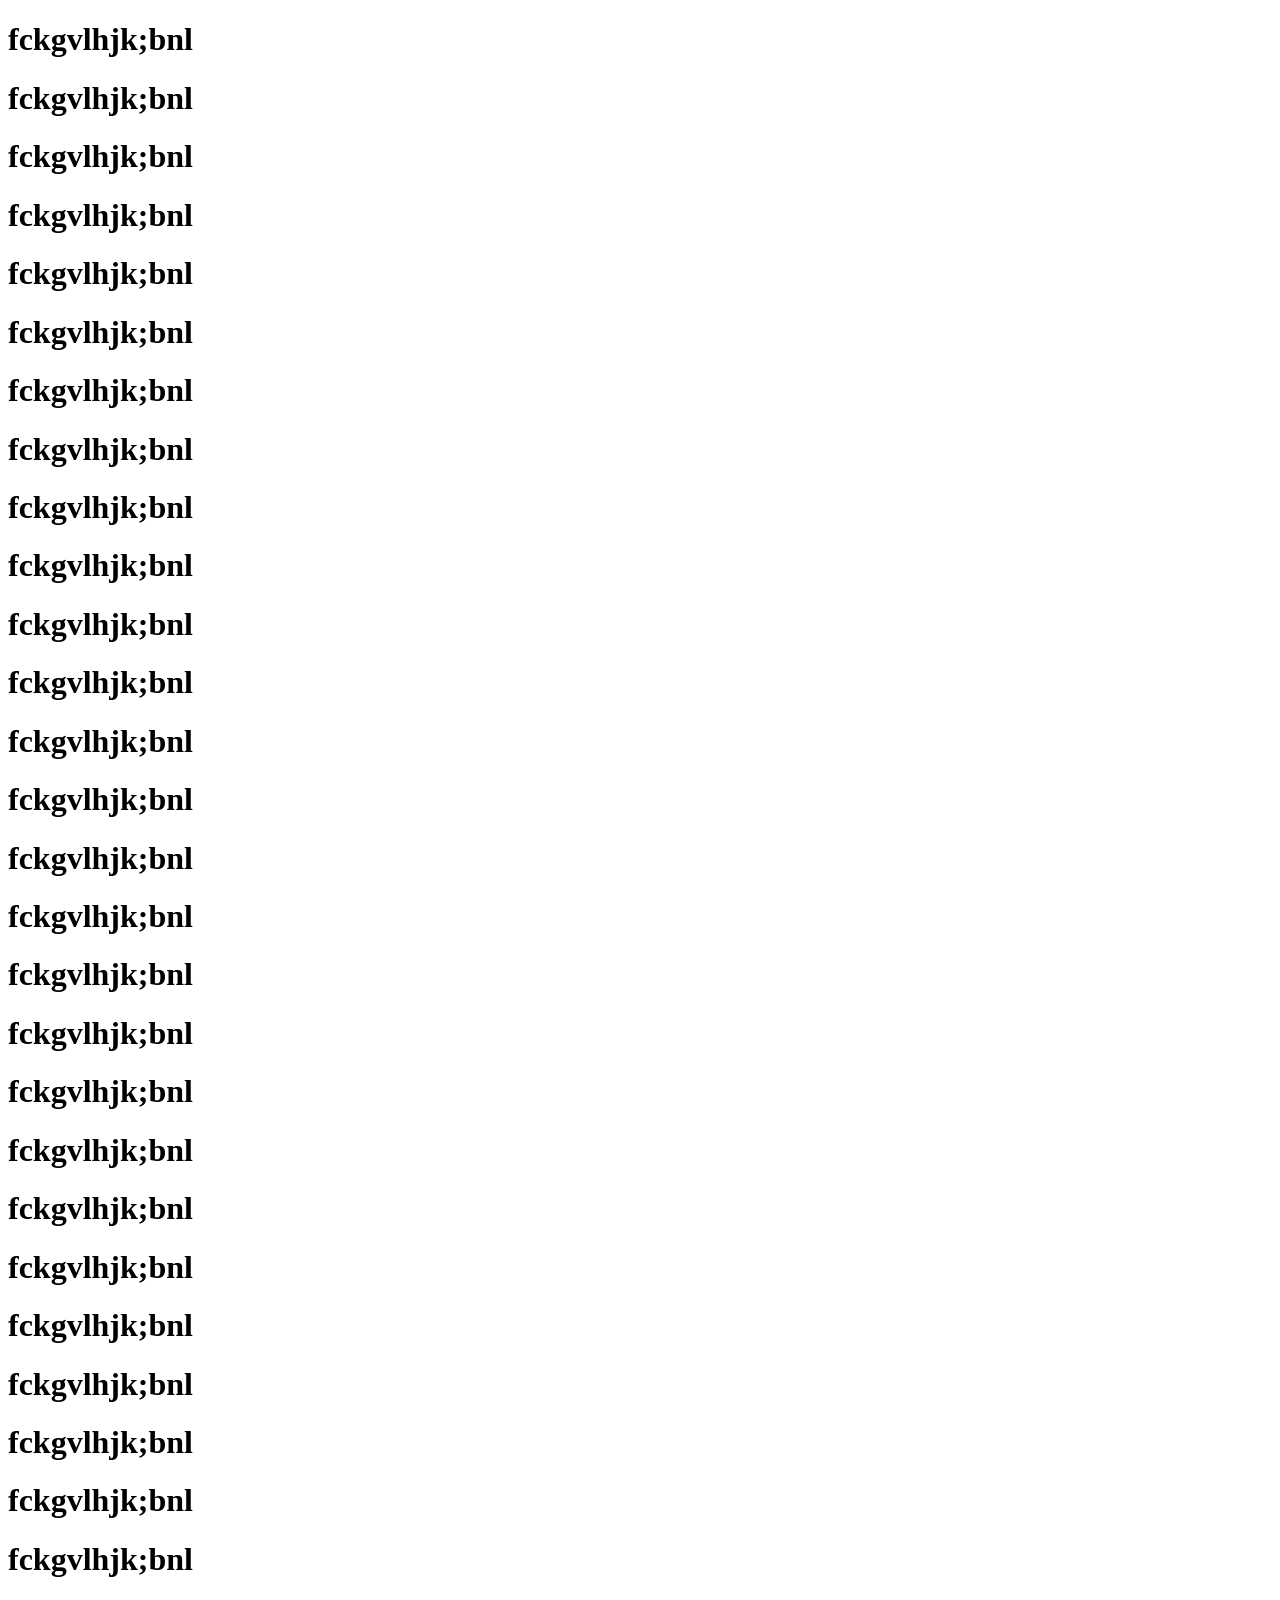
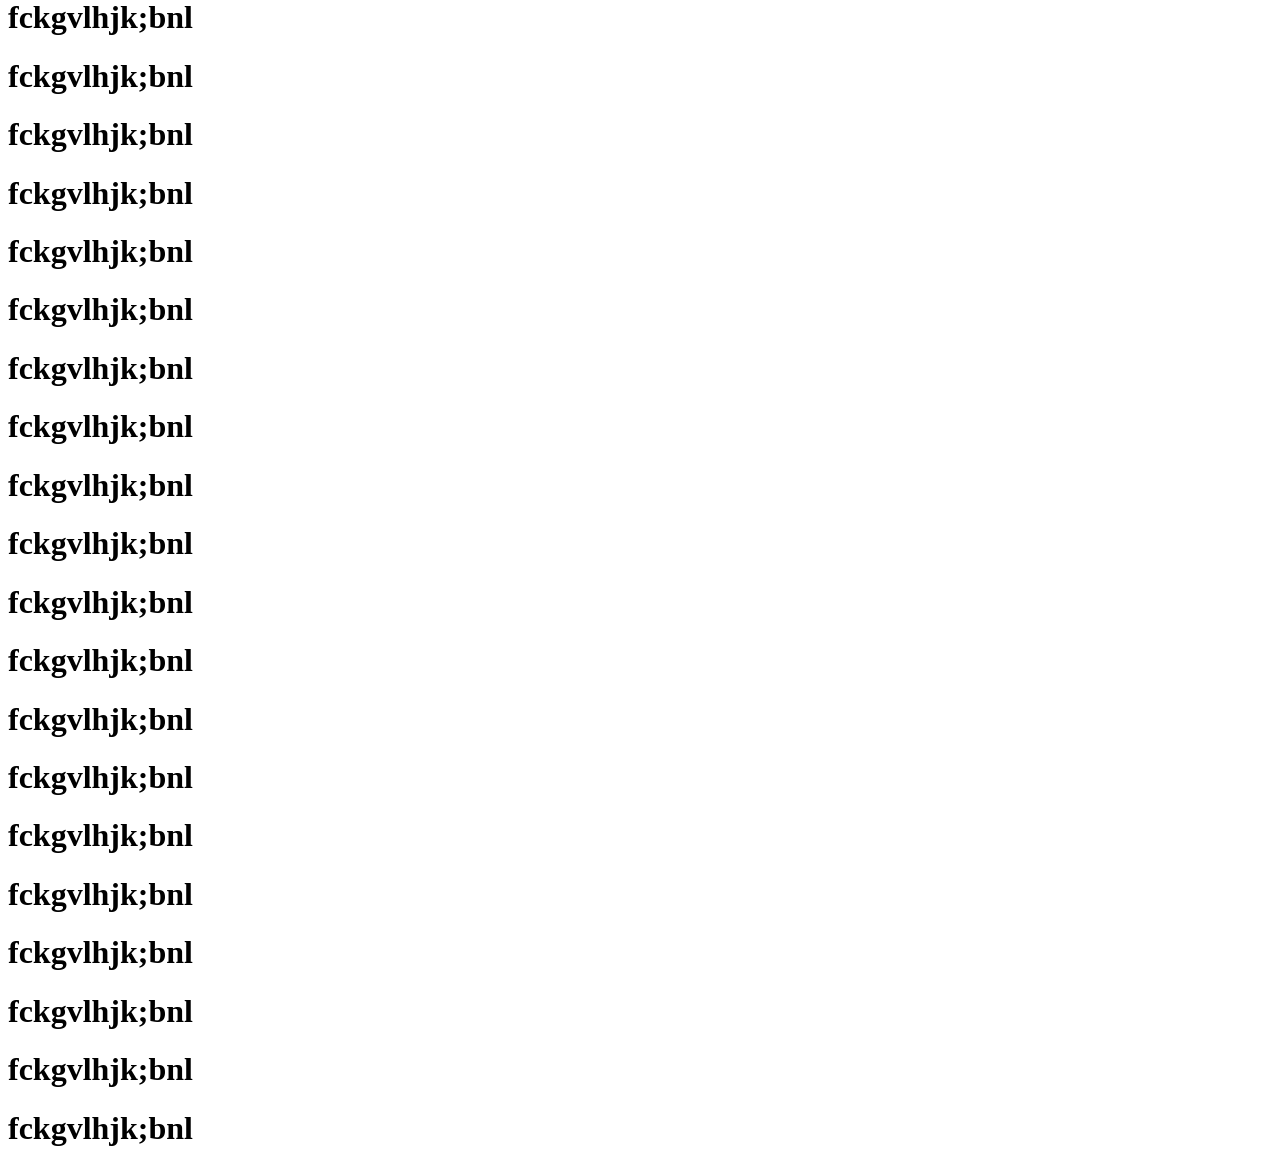
==== index.html @ 906bd84c "Update" ====
<!DOCTYPE html>
<html lang="en">
<head>
    <meta charset="UTF-8">
    <meta name="viewport" content="width=device-width, initial-scale=1.0">
    <title>Document</title>
</head>
<body>
    <h1>fckgvlhjk;bnl</h1>
    <h1>fckgvlhjk;bnl</h1>
    <h1>fckgvlhjk;bnl</h1>
    <h1>fckgvlhjk;bnl</h1>
    <h1>fckgvlhjk;bnl</h1>
    <h1>fckgvlhjk;bnl</h1>
    <h1>fckgvlhjk;bnl</h1>
    <h1>fckgvlhjk;bnl</h1>
    <h1>fckgvlhjk;bnl</h1>
    <h1>fckgvlhjk;bnl</h1>
    <h1>fckgvlhjk;bnl</h1>
    <h1>fckgvlhjk;bnl</h1>
    <h1>fckgvlhjk;bnl</h1>
    <h1>fckgvlhjk;bnl</h1>
    <h1>fckgvlhjk;bnl</h1>
    <h1>fckgvlhjk;bnl</h1>
    <h1>fckgvlhjk;bnl</h1>
    <h1>fckgvlhjk;bnl</h1>
    <h1>fckgvlhjk;bnl</h1>
    <h1>fckgvlhjk;bnl</h1>
    <h1>fckgvlhjk;bnl</h1>
    <h1>fckgvlhjk;bnl</h1>
    <h1>fckgvlhjk;bnl</h1>
    <h1>fckgvlhjk;bnl</h1>
    <h1>fckgvlhjk;bnl</h1>
    <h1>fckgvlhjk;bnl</h1>
    <h1>fckgvlhjk;bnl</h1>
    <h1>fckgvlhjk;bnl</h1>
    <h1>fckgvlhjk;bnl</h1>
    <h1>fckgvlhjk;bnl</h1>
    <h1>fckgvlhjk;bnl</h1>
    <h1>fckgvlhjk;bnl</h1>
    <h1>fckgvlhjk;bnl</h1>
    <h1>fckgvlhjk;bnl</h1>
    <h1>fckgvlhjk;bnl</h1>
    <h1>fckgvlhjk;bnl</h1>
    <h1>fckgvlhjk;bnl</h1>
    <h1>fckgvlhjk;bnl</h1>
    <h1>fckgvlhjk;bnl</h1>
    <h1>fckgvlhjk;bnl</h1>
    <h1>fckgvlhjk;bnl</h1>
    <h1>fckgvlhjk;bnl</h1>
    <h1>fckgvlhjk;bnl</h1>
    <h1>fckgvlhjk;bnl</h1>
    <h1>fckgvlhjk;bnl</h1>
    <h1>fckgvlhjk;bnl</h1>
    <h1>fckgvlhjk;bnl</h1>
</body>
</html>
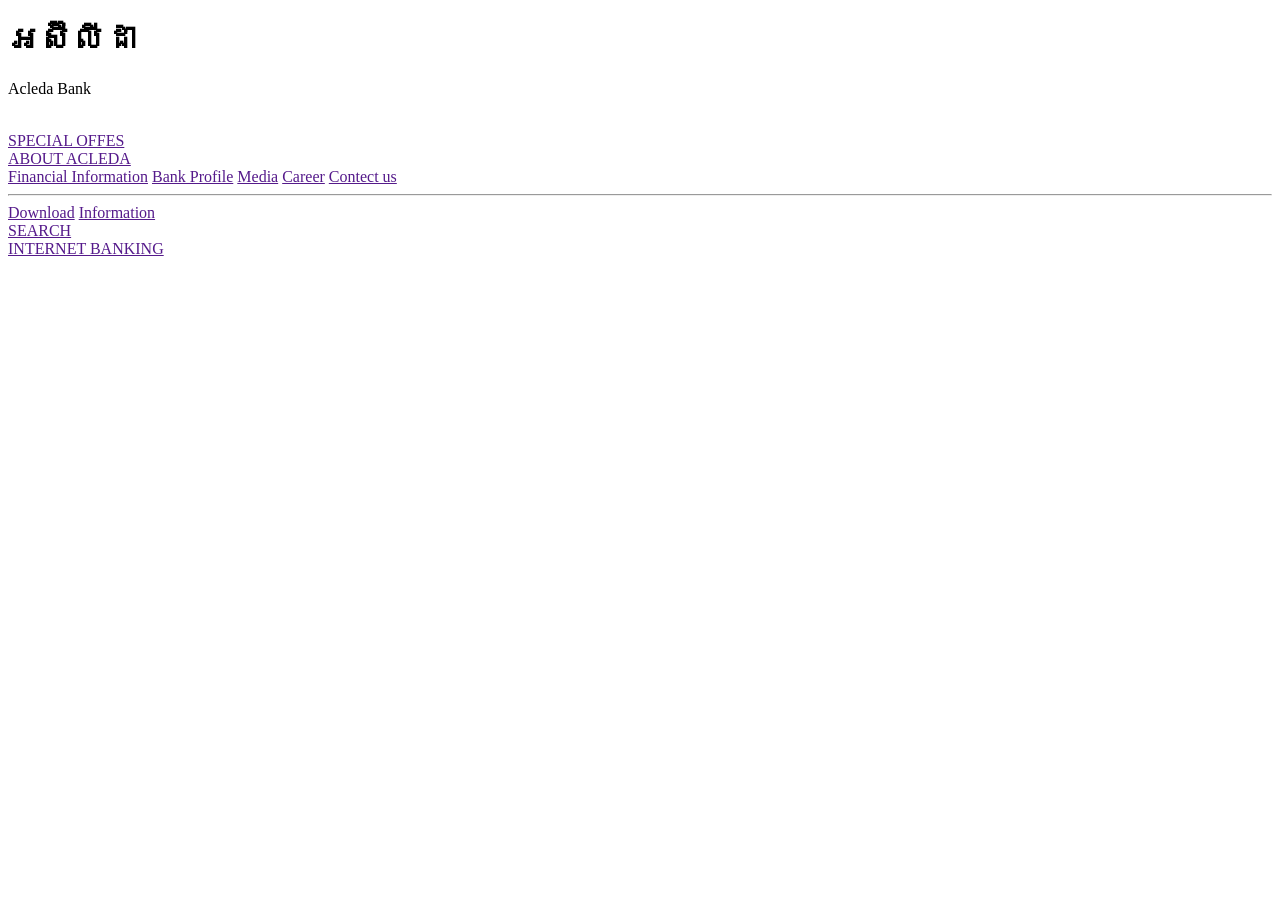
==== commit 8d6c9083: "update11" ====
--- a/index.html
+++ b/index.html
@@ -4,54 +4,45 @@
     <meta charset="UTF-8">
     <meta name="viewport" content="width=device-width, initial-scale=1.0">
     <title>Document</title>
+    <link rel="stylesheet" href="project.css">
+    <link rel="stylesheet" href="https://cdnjs.cloudflare.com/ajax/libs/font-awesome/7.0.1/css/all.min.css" integrity="sha512-2SwdPD6INVrV/lHTZbO2nodKhrnDdJK9/kg2XD1r9uGqPo1cUbujc+IYdlYdEErWNu69gVcYgdxlmVmzTWnetw==" crossorigin="anonymous" referrerpolicy="no-referrer" />
+    <link rel="stylesheet" href="https://cdn.jsdelivr.net/npm/flag-icons/css/flag-icons.min.css">
 </head>
 <body>
-    <h1>fckgvlhjk;bnl</h1>
-    <h1>fckgvlhjk;bnl</h1>
-    <h1>fckgvlhjk;bnl</h1>
-    <h1>fckgvlhjk;bnl</h1>
-    <h1>fckgvlhjk;bnl</h1>
-    <h1>fckgvlhjk;bnl</h1>
-    <h1>fckgvlhjk;bnl</h1>
-    <h1>fckgvlhjk;bnl</h1>
-    <h1>fckgvlhjk;bnl</h1>
-    <h1>fckgvlhjk;bnl</h1>
-    <h1>fckgvlhjk;bnl</h1>
-    <h1>fckgvlhjk;bnl</h1>
-    <h1>fckgvlhjk;bnl</h1>
-    <h1>fckgvlhjk;bnl</h1>
-    <h1>fckgvlhjk;bnl</h1>
-    <h1>fckgvlhjk;bnl</h1>
-    <h1>fckgvlhjk;bnl</h1>
-    <h1>fckgvlhjk;bnl</h1>
-    <h1>fckgvlhjk;bnl</h1>
-    <h1>fckgvlhjk;bnl</h1>
-    <h1>fckgvlhjk;bnl</h1>
-    <h1>fckgvlhjk;bnl</h1>
-    <h1>fckgvlhjk;bnl</h1>
-    <h1>fckgvlhjk;bnl</h1>
-    <h1>fckgvlhjk;bnl</h1>
-    <h1>fckgvlhjk;bnl</h1>
-    <h1>fckgvlhjk;bnl</h1>
-    <h1>fckgvlhjk;bnl</h1>
-    <h1>fckgvlhjk;bnl</h1>
-    <h1>fckgvlhjk;bnl</h1>
-    <h1>fckgvlhjk;bnl</h1>
-    <h1>fckgvlhjk;bnl</h1>
-    <h1>fckgvlhjk;bnl</h1>
-    <h1>fckgvlhjk;bnl</h1>
-    <h1>fckgvlhjk;bnl</h1>
-    <h1>fckgvlhjk;bnl</h1>
-    <h1>fckgvlhjk;bnl</h1>
-    <h1>fckgvlhjk;bnl</h1>
-    <h1>fckgvlhjk;bnl</h1>
-    <h1>fckgvlhjk;bnl</h1>
-    <h1>fckgvlhjk;bnl</h1>
-    <h1>fckgvlhjk;bnl</h1>
-    <h1>fckgvlhjk;bnl</h1>
-    <h1>fckgvlhjk;bnl</h1>
-    <h1>fckgvlhjk;bnl</h1>
-    <h1>fckgvlhjk;bnl</h1>
-    <h1>fckgvlhjk;bnl</h1>
+    <head>
+        <div class="header">
+            <div class="logo">
+                <h1>អេស៊ីលីដា</h1>
+                <p>Acleda Bank</p>
+                <img src="https://www.acledasecurities.com.kh/as/assets/listed_company/ABC/logo.png" alt="">
+            </div>
+            <div class="chooses">
+                <div class="chooses1">
+                    <a href="">SPECIAL OFFES <i class="fa fa-tag"></i></a>
+                </div>    
+                <div class="chooses2">
+                    <a href="">ABOUT ACLEDA <i class="fa-solid fa-chevron-down"></i></a>
+                    <div class="option">
+                        <a href="">Financial Information</a>
+                        <a href="">Bank Profile</a>
+                        <a href="">Media</a>
+                        <a href="">Career</a>
+                        <a href="">Contect us</a>
+                        <hr>
+                        <a href="">Download</a>
+                        <a href="">Information</a>
+                    </div>
+                </div>    
+                <div class="chooses3">
+                    <a href="">SEARCH <i class="fa-solid fa-magnifying-glass"></i></i></a>
+                </div>    
+                <div class="chooses4">
+                    <a href="">INTERNET BANKING <i class="fa-solid fa-chevron-down"></i></a>
+                </div>  
+                <div class="icon"><span class="fi fi-kh"></span></div>  
+            </div>
+        </div>
+        <div class="manu"></div>
+    </head>
 </body>
 </html>
